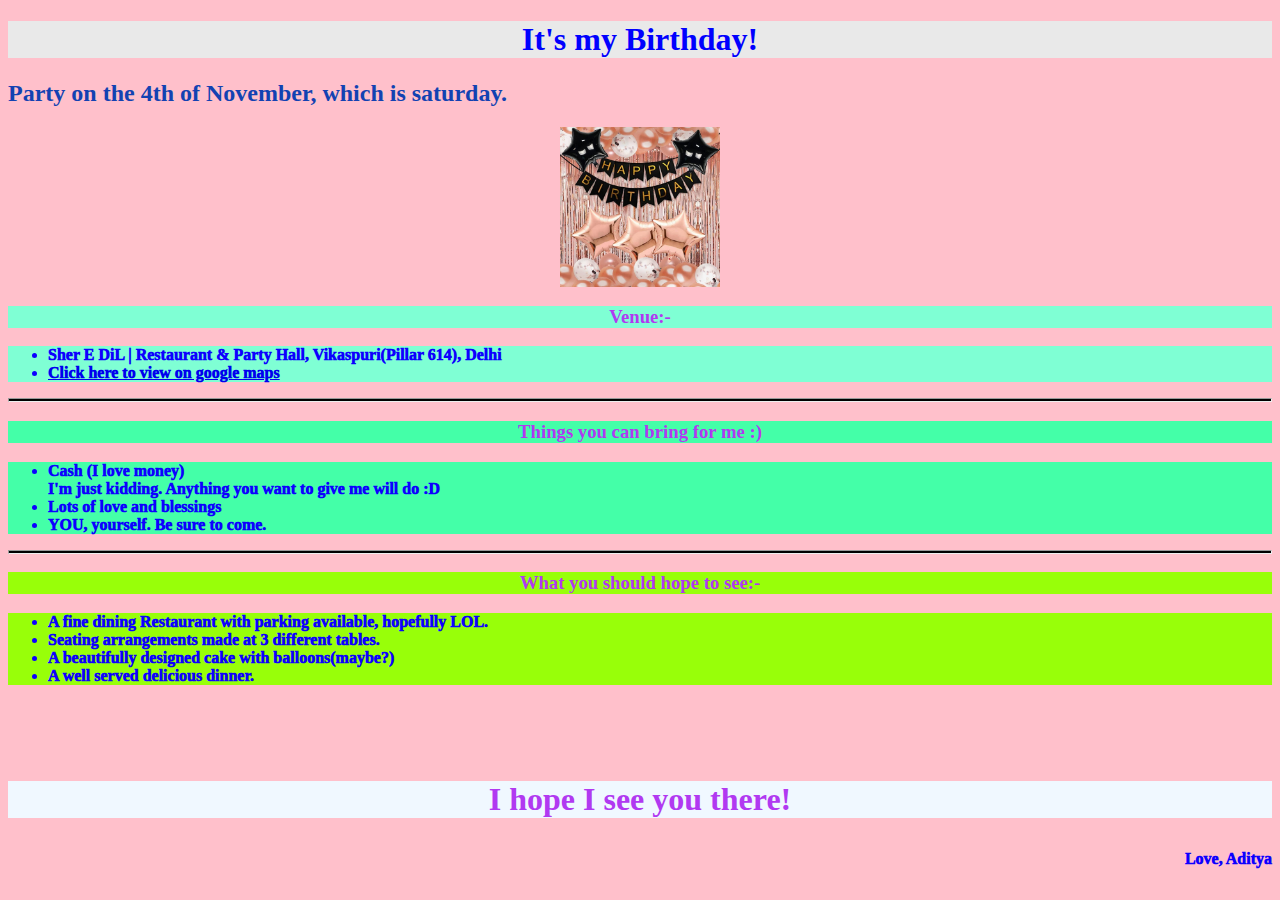
==== index.html @ ca2f8baf "Update and rename birthday.html to index.html" ====
<!DOCTYPE html>
<html lang="en">
<head>
    <meta charset="UTF-8">
    <meta name="viewport" content="width=
    , initial-scale=1.0">
    <title>Document</title>
    <link rel="stylesheet" href="./style.css"/>
</head>
<body>
    <h1>It's my Birthday!</h1>
<h2 id="pdate">Party on the 4th of November, which is saturday.</h2>
<img id="thebday" src="./thebday.jpg"/>
<h3 class="ab">Venue:-</h3>
<ul class="ab">
    <li>Sher E DiL | Restaurant & Party Hall, Vikaspuri(Pillar 614), Delhi</li>
    <li><a href="https://maps.app.goo.gl/ZBRMmbb8K1jfEe9t8">Click here to view on google maps</a></li>
</ul>
<hr size="4px"/>
<h3 class="bc">Things you can bring for me :)</h3>
<ul class="bc">
    <li>Cash (I love money)<br/>I'm just kidding. Anything you want to give me will do :D</li>
    <li>Lots of love and blessings</li>
    <li>YOU, yourself. Be sure to come.</li>
</ul>
<hr size="4px"/>
<h3 class="ac">What you should hope to see:-</h3>
<ul class="ac">
    <li>A fine dining Restaurant with parking available, hopefully LOL.</li>
    <li>Seating arrangements made at 3 different tables.</li>
    <li>A beautifully designed cake with balloons(maybe?)</li>
    <li>A well served delicious dinner.</li>
</ul>
<h3 id="las">I hope I see you there!</h3>
<p id="me">Love, Aditya</p>
</body>
</html>
---- style.css ----
html{
    color: rgb(13, 0, 255);
    font-weight: 1000;
}

body {
    background-color: pink;
  }

h1{
    color: blue;
    background-color: rgb(233, 233, 233);
    text-align: center;
    animation-direction: normal;
}

h3{
    color: rgb(177, 57, 241);
    text-align: center;
}

#thebday{
    height: 10em;
    margin-left: auto;
    margin-right: auto;
    display: block;
}

#pdate{
    color: rgb(18, 66, 178);
}

.ab{
    background-color: aquamarine;
}

.bc{
    background-color: rgb(68, 255, 168);
}

hr{
    background-color: black;
}

.ac{
    background-color: rgb(152, 255, 9);
}

.centred{
    text-align: center;
}

#las{
    background-color: aliceblue;
    margin-top: 3em;
    font-size: 2em;
}

#me{
    text-align: end;
}
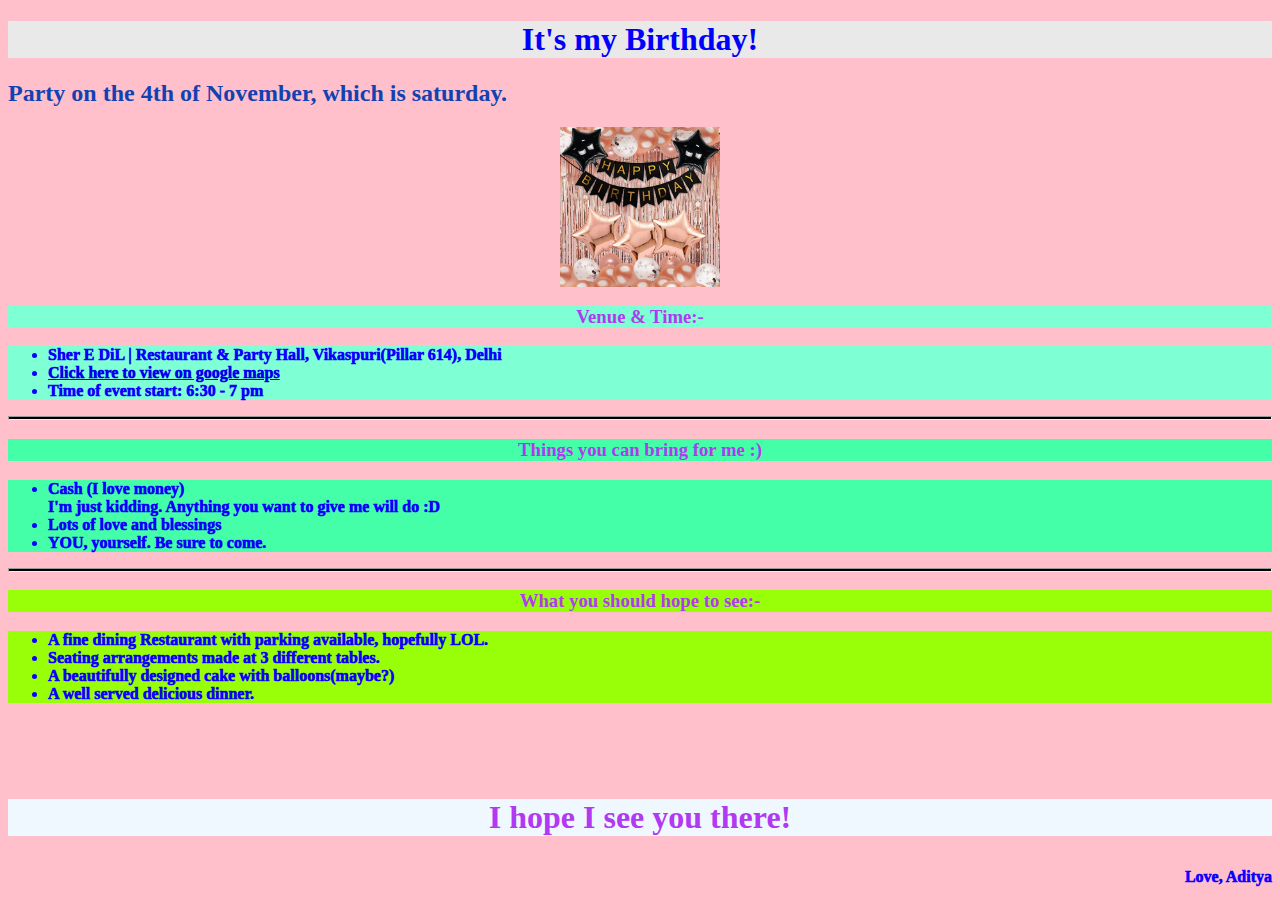
==== commit f8fd0fa3: "Update index.html" ====
--- a/index.html
+++ b/index.html
@@ -11,10 +11,11 @@
     <h1>It's my Birthday!</h1>
 <h2 id="pdate">Party on the 4th of November, which is saturday.</h2>
 <img id="thebday" src="./thebday.jpg"/>
-<h3 class="ab">Venue:-</h3>
+<h3 class="ab">Venue & Time:-</h3>
 <ul class="ab">
     <li>Sher E DiL | Restaurant & Party Hall, Vikaspuri(Pillar 614), Delhi</li>
     <li><a href="https://maps.app.goo.gl/ZBRMmbb8K1jfEe9t8">Click here to view on google maps</a></li>
+    <li>Time of event start: 6:30 - 7 pm </li>
 </ul>
 <hr size="4px"/>
 <h3 class="bc">Things you can bring for me :)</h3>
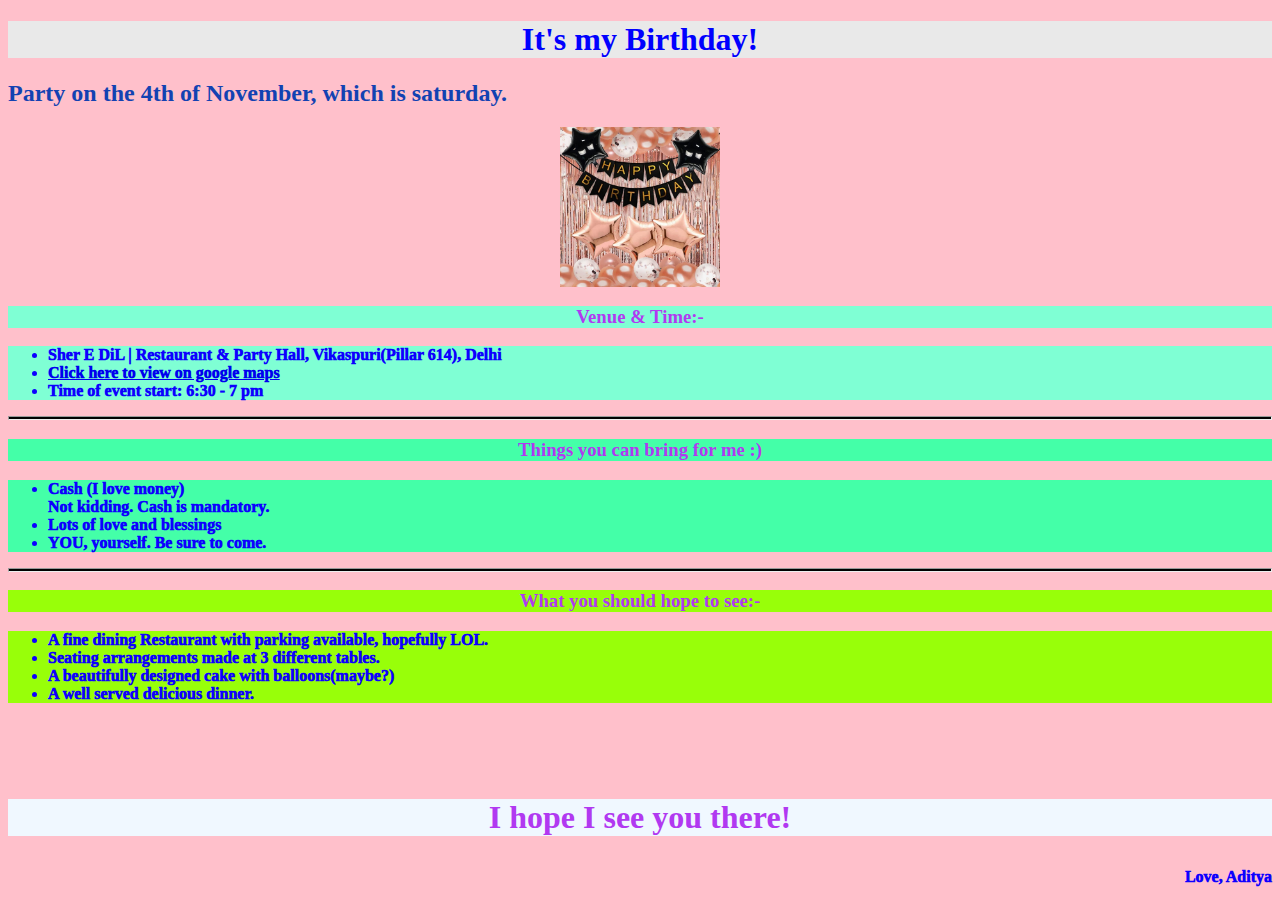
==== commit 72a06ccd: "Update index.html" ====
--- a/index.html
+++ b/index.html
@@ -20,7 +20,7 @@
 <hr size="4px"/>
 <h3 class="bc">Things you can bring for me :)</h3>
 <ul class="bc">
-    <li>Cash (I love money)<br/>I'm just kidding. Anything you want to give me will do :D</li>
+    <li>Cash (I love money)<br/>Not kidding. Cash is mandatory.</li>
     <li>Lots of love and blessings</li>
     <li>YOU, yourself. Be sure to come.</li>
 </ul>
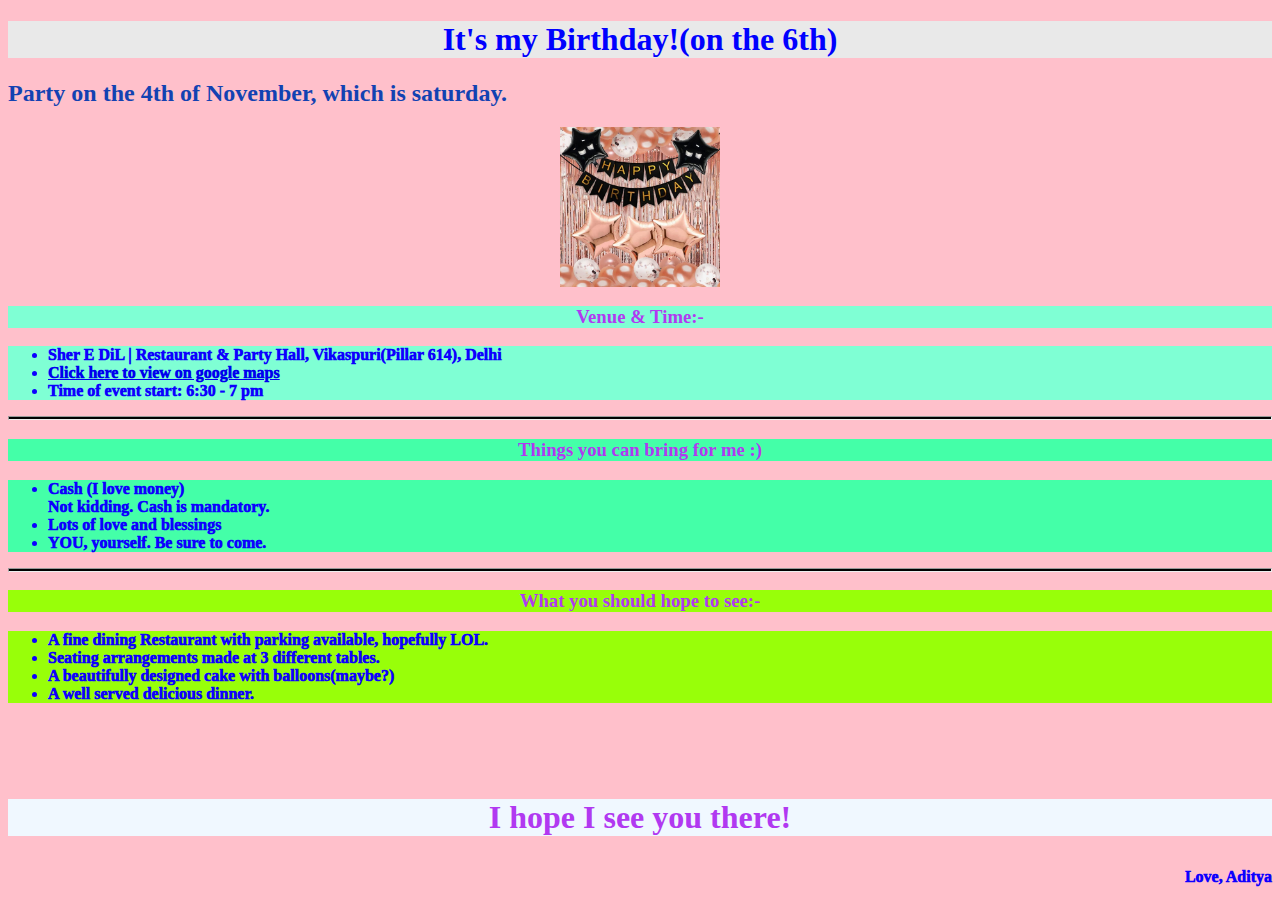
==== commit b0165921: "Update index.html" ====
--- a/index.html
+++ b/index.html
@@ -8,7 +8,7 @@
     <link rel="stylesheet" href="./style.css"/>
 </head>
 <body>
-    <h1>It's my Birthday!</h1>
+    <h1>It's my Birthday!(on the 6th)</h1>
 <h2 id="pdate">Party on the 4th of November, which is saturday.</h2>
 <img id="thebday" src="./thebday.jpg"/>
 <h3 class="ab">Venue & Time:-</h3>
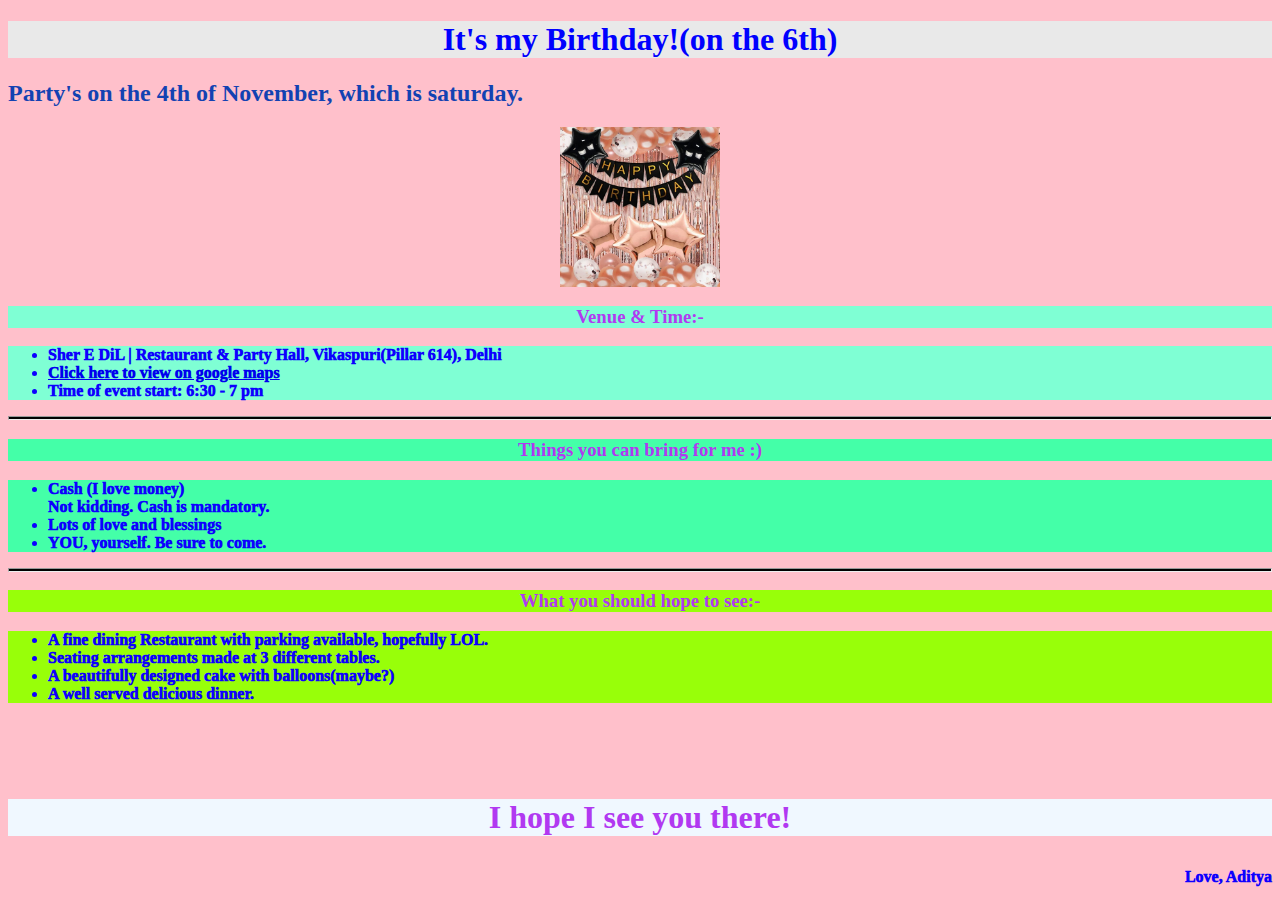
==== commit f14ec1b1: "Update index.html" ====
--- a/index.html
+++ b/index.html
@@ -9,7 +9,7 @@
 </head>
 <body>
     <h1>It's my Birthday!(on the 6th)</h1>
-<h2 id="pdate">Party on the 4th of November, which is saturday.</h2>
+<h2 id="pdate">Party's on the 4th of November, which is saturday.</h2>
 <img id="thebday" src="./thebday.jpg"/>
 <h3 class="ab">Venue & Time:-</h3>
 <ul class="ab">
